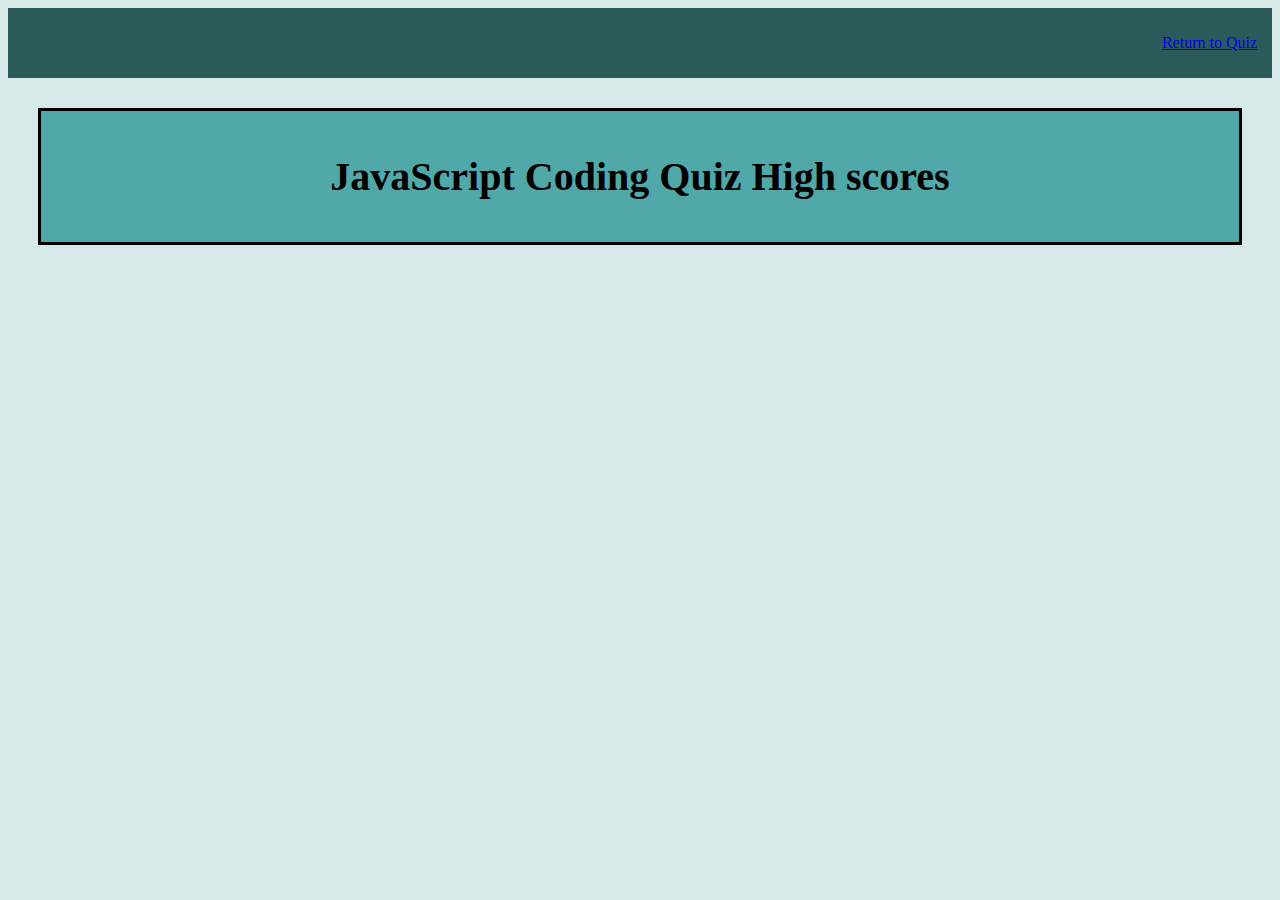
==== scores.html @ 580140e8 "Added initials form and initial local storage code" ====
<!DOCTYPE html>
<html lang="en">
  <head>
    <meta charset="UTF-8" />
    <meta name="viewport" content="width=device-width, initial-scale=1.0" />
    <meta http-equiv="X-UA-Compatible" content="ie=edge" />
    <title>Coding Assesment Quiz High scores</title>
    <link rel="stylesheet" href="./assets/css/style.css" />
  </head>
  <body>
    <header>
        <section class="head">
            <p class= "rtnQuiz" ><a href= "./index.html">Return to Quiz</a></p>
            <p class="clock"></p>
        </section>
    </header>
    <main class="container">
        <section id="question-window">
            <div class="starting-message">
                <h1>JavaScript Coding Quiz High scores</h1>
                <p id="user-initals"></p>
            </div>
        </section>
    </main>
    <script src="./assets/js/scores.js"></script>
  </body>
</html>
---- assets/css/style.css ----
.container {

}
.head {
    display: flex;
    background-color: rgb(43, 90, 90);
    height: 70px;
    align-items: center;
    width: 100%;
    margin:0;
    padding: 0;
    justify-content: right;
}

.highScores {
    font-size: 20px;
    margin-right: 15px;
    color: white;
}

.highScores:hover {
    color: bisque;
}

.clock {
    font-size: 20px;
    margin-right: 15px;
    color: white;
}

body {
background-color: rgb(215, 233, 232);
}

h1 {
    font-size: 40px;
}

#question-window {
   display: flex;
   justify-content: center;
   border: 3px solid black;
   margin: 30px;
   padding: 15px;
   background-color: rgb(80, 168, 168);
}

.starting-message >* {
    text-align: center;
}

#startBtn {
    height:30px;
    width: 100%;
}
#startBtn:hover {
    background-color: bisque;
}

h3 {
    font-size: 30px;
    display: block;
}
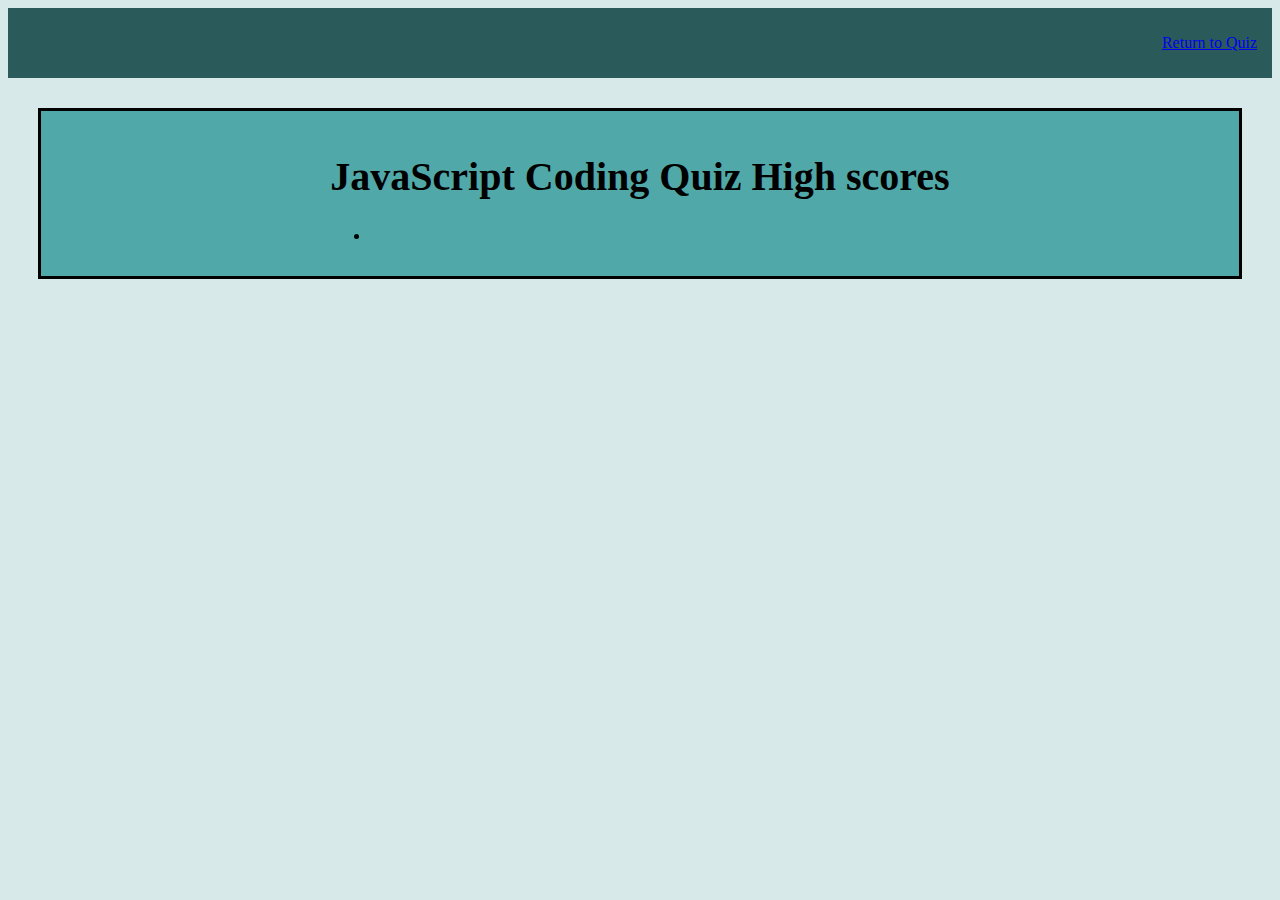
==== commit cec92510: "Fixed storage issues and render problems" ====
--- a/scores.html
+++ b/scores.html
@@ -18,7 +18,8 @@
         <section id="question-window">
             <div class="starting-message">
                 <h1>JavaScript Coding Quiz High scores</h1>
-                <p id="user-initals"></p>
+                <ul id="user-initials">
+                </ul>
             </div>
         </section>
     </main>
